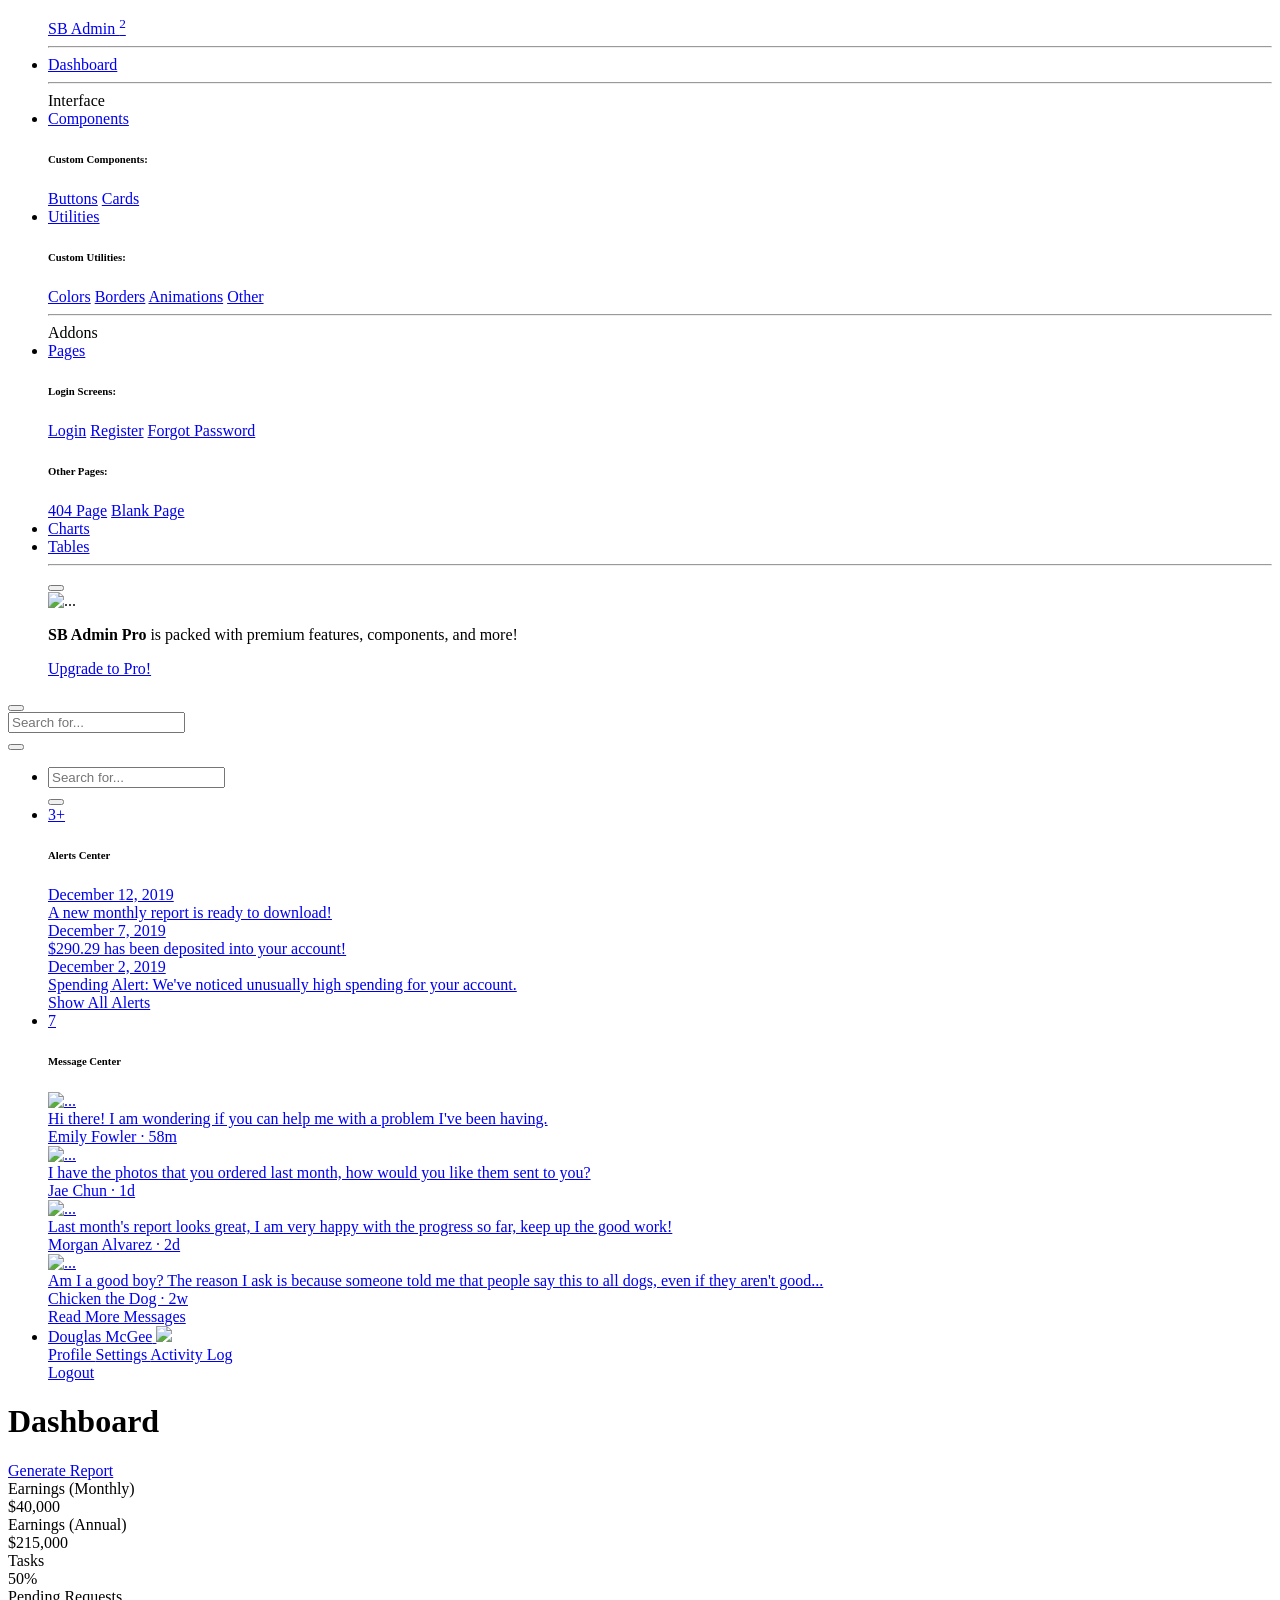
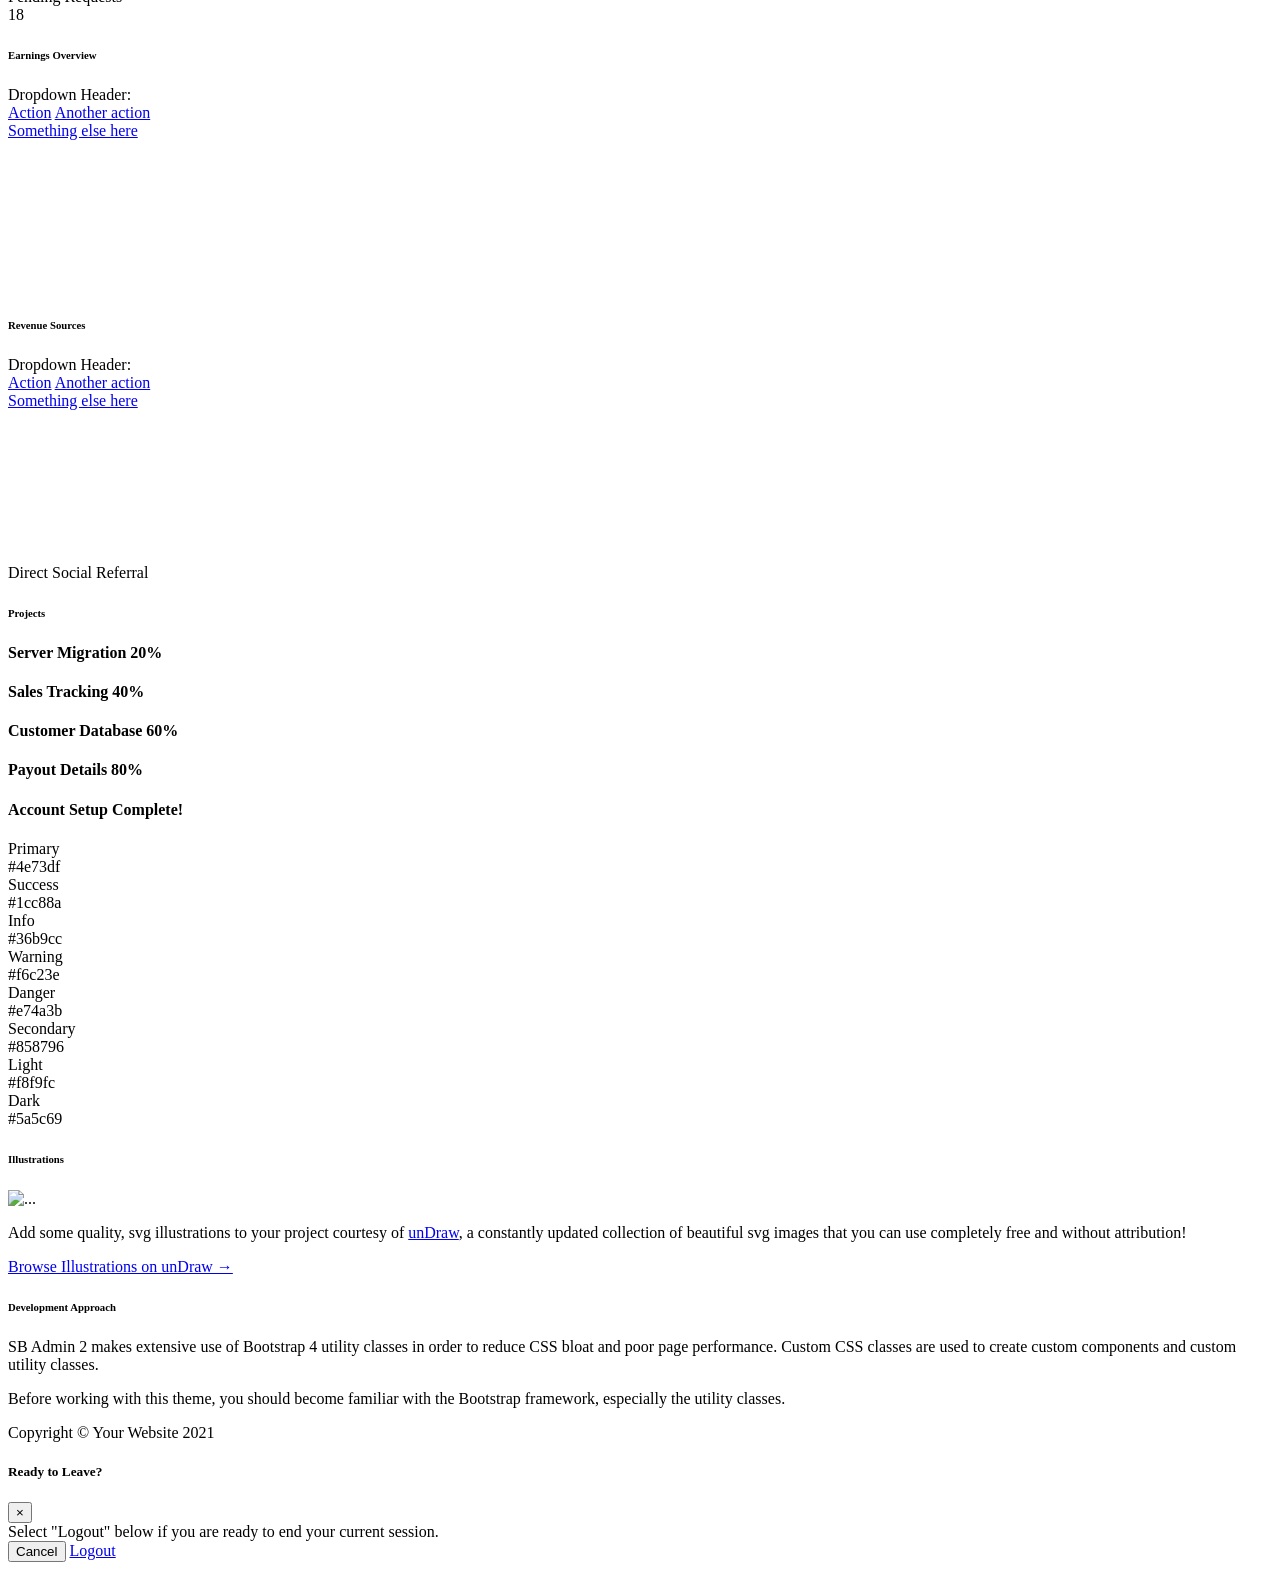
==== src/main/resources/templates/index.html @ affb70d7 "Criando primeiro projeto" ====
<!DOCTYPE html>
<html lang="pt-br">

<head th:replace="~{layout::head}">

    <meta charset="utf-8">
    <meta http-equiv="X-UA-Compatible" content="IE=edge">
    <meta name="viewport" content="width=device-width, initial-scale=1, shrink-to-fit=no">
    <meta name="description" content="">
    <meta name="author" content="">

    <title>Bolão da Copa</title>

    <!-- Custom fonts for this template-->
    <link href="vendor/fontawesome-free/css/all.min.css" rel="stylesheet" type="text/css">
    <link
        href="https://fonts.googleapis.com/css?family=Nunito:200,200i,300,300i,400,400i,600,600i,700,700i,800,800i,900,900i"
        rel="stylesheet">

    <!-- Custom styles for this template-->
    <link href="css/sb-admin-2.css" rel="stylesheet">

</head>

<body id="page-top">

    <!-- Page Wrapper -->
    <div id="wrapper">

        <!-- Sidebar -->
        <ul class="navbar-nav bg-gradient-primary sidebar sidebar-dark accordion" id="accordionSidebar">

            <!-- Sidebar - Brand -->
            <a class="sidebar-brand d-flex align-items-center justify-content-center" href="index.html">
                <div class="sidebar-brand-icon rotate-n-15">
                    <i class="fas fa-laugh-wink"></i>
                </div>
                <div class="sidebar-brand-text mx-3">SB Admin <sup>2</sup></div>
            </a>

            <!-- Divider -->
            <hr class="sidebar-divider my-0">

            <!-- Nav Item - Dashboard -->
            <li class="nav-item active">
                <a class="nav-link" href="index.html">
                    <i class="fas fa-fw fa-tachometer-alt"></i>
                    <span>Dashboard</span></a>
            </li>

            <!-- Divider -->
            <hr class="sidebar-divider">

            <!-- Heading -->
            <div class="sidebar-heading">
                Interface
            </div>

            <!-- Nav Item - Pages Collapse Menu -->
            <li class="nav-item">
                <a class="nav-link collapsed" href="#" data-toggle="collapse" data-target="#collapseTwo"
                    aria-expanded="true" aria-controls="collapseTwo">
                    <i class="fas fa-fw fa-cog"></i>
                    <span>Components</span>
                </a>
                <div id="collapseTwo" class="collapse" aria-labelledby="headingTwo" data-parent="#accordionSidebar">
                    <div class="bg-white py-2 collapse-inner rounded">
                        <h6 class="collapse-header">Custom Components:</h6>
                        <a class="collapse-item" href="buttons.html">Buttons</a>
                        <a class="collapse-item" href="cards.html">Cards</a>
                    </div>
                </div>
            </li>

            <!-- Nav Item - Utilities Collapse Menu -->
            <li class="nav-item">
                <a class="nav-link collapsed" href="#" data-toggle="collapse" data-target="#collapseUtilities"
                    aria-expanded="true" aria-controls="collapseUtilities">
                    <i class="fas fa-fw fa-wrench"></i>
                    <span>Utilities</span>
                </a>
                <div id="collapseUtilities" class="collapse" aria-labelledby="headingUtilities"
                    data-parent="#accordionSidebar">
                    <div class="bg-white py-2 collapse-inner rounded">
                        <h6 class="collapse-header">Custom Utilities:</h6>
                        <a class="collapse-item" href="utilities-color.html">Colors</a>
                        <a class="collapse-item" href="utilities-border.html">Borders</a>
                        <a class="collapse-item" href="utilities-animation.html">Animations</a>
                        <a class="collapse-item" href="utilities-other.html">Other</a>
                    </div>
                </div>
            </li>

            <!-- Divider -->
            <hr class="sidebar-divider">

            <!-- Heading -->
            <div class="sidebar-heading">
                Addons
            </div>

            <!-- Nav Item - Pages Collapse Menu -->
            <li class="nav-item">
                <a class="nav-link collapsed" href="#" data-toggle="collapse" data-target="#collapsePages"
                    aria-expanded="true" aria-controls="collapsePages">
                    <i class="fas fa-fw fa-folder"></i>
                    <span>Pages</span>
                </a>
                <div id="collapsePages" class="collapse" aria-labelledby="headingPages" data-parent="#accordionSidebar">
                    <div class="bg-white py-2 collapse-inner rounded">
                        <h6 class="collapse-header">Login Screens:</h6>
                        <a class="collapse-item" href="login.html">Login</a>
                        <a class="collapse-item" href="register.html">Register</a>
                        <a class="collapse-item" href="forgot-password.html">Forgot Password</a>
                        <div class="collapse-divider"></div>
                        <h6 class="collapse-header">Other Pages:</h6>
                        <a class="collapse-item" href="404.html">404 Page</a>
                        <a class="collapse-item" href="blank.html">Blank Page</a>
                    </div>
                </div>
            </li>

            <!-- Nav Item - Charts -->
            <li class="nav-item">
                <a class="nav-link" href="charts.html">
                    <i class="fas fa-fw fa-chart-area"></i>
                    <span>Charts</span></a>
            </li>

            <!-- Nav Item - Tables -->
            <li class="nav-item">
                <a class="nav-link" href="tables.html">
                    <i class="fas fa-fw fa-table"></i>
                    <span>Tables</span></a>
            </li>

            <!-- Divider -->
            <hr class="sidebar-divider d-none d-md-block">

            <!-- Sidebar Toggler (Sidebar) -->
            <div class="text-center d-none d-md-inline">
                <button class="rounded-circle border-0" id="sidebarToggle"></button>
            </div>

            <!-- Sidebar Message -->
            <div class="sidebar-card d-none d-lg-flex">
                <img class="sidebar-card-illustration mb-2" src="img/undraw_rocket.svg" alt="...">
                <p class="text-center mb-2"><strong>SB Admin Pro</strong> is packed with premium features, components, and more!</p>
                <a class="btn btn-success btn-sm" href="https://startbootstrap.com/theme/sb-admin-pro">Upgrade to Pro!</a>
            </div>

        </ul>
        <!-- End of Sidebar -->

        <!-- Content Wrapper -->
        <div id="content-wrapper" class="d-flex flex-column">

            <!-- Main Content -->
            <div id="content">

                <!-- Topbar -->
                <nav class="navbar navbar-expand navbar-light bg-white topbar mb-4 static-top shadow">

                    <!-- Sidebar Toggle (Topbar) -->
                    <button id="sidebarToggleTop" class="btn btn-link d-md-none rounded-circle mr-3">
                        <i class="fa fa-bars"></i>
                    </button>

                    <!-- Topbar Search -->
                    <form
                        class="d-none d-sm-inline-block form-inline mr-auto ml-md-3 my-2 my-md-0 mw-100 navbar-search">
                        <div class="input-group">
                            <input type="text" class="form-control bg-light border-0 small" placeholder="Search for..."
                                aria-label="Search" aria-describedby="basic-addon2">
                            <div class="input-group-append">
                                <button class="btn btn-primary" type="button">
                                    <i class="fas fa-search fa-sm"></i>
                                </button>
                            </div>
                        </div>
                    </form>

                    <!-- Topbar Navbar -->
                    <ul class="navbar-nav ml-auto">

                        <!-- Nav Item - Search Dropdown (Visible Only XS) -->
                        <li class="nav-item dropdown no-arrow d-sm-none">
                            <a class="nav-link dropdown-toggle" href="#" id="searchDropdown" role="button"
                                data-toggle="dropdown" aria-haspopup="true" aria-expanded="false">
                                <i class="fas fa-search fa-fw"></i>
                            </a>
                            <!-- Dropdown - Messages -->
                            <div class="dropdown-menu dropdown-menu-right p-3 shadow animated--grow-in"
                                aria-labelledby="searchDropdown">
                                <form class="form-inline mr-auto w-100 navbar-search">
                                    <div class="input-group">
                                        <input type="text" class="form-control bg-light border-0 small"
                                            placeholder="Search for..." aria-label="Search"
                                            aria-describedby="basic-addon2">
                                        <div class="input-group-append">
                                            <button class="btn btn-primary" type="button">
                                                <i class="fas fa-search fa-sm"></i>
                                            </button>
                                        </div>
                                    </div>
                                </form>
                            </div>
                        </li>

                        <!-- Nav Item - Alerts -->
                        <li class="nav-item dropdown no-arrow mx-1">
                            <a class="nav-link dropdown-toggle" href="#" id="alertsDropdown" role="button"
                                data-toggle="dropdown" aria-haspopup="true" aria-expanded="false">
                                <i class="fas fa-bell fa-fw"></i>
                                <!-- Counter - Alerts -->
                                <span class="badge badge-danger badge-counter">3+</span>
                            </a>
                            <!-- Dropdown - Alerts -->
                            <div class="dropdown-list dropdown-menu dropdown-menu-right shadow animated--grow-in"
                                aria-labelledby="alertsDropdown">
                                <h6 class="dropdown-header">
                                    Alerts Center
                                </h6>
                                <a class="dropdown-item d-flex align-items-center" href="#">
                                    <div class="mr-3">
                                        <div class="icon-circle bg-primary">
                                            <i class="fas fa-file-alt text-white"></i>
                                        </div>
                                    </div>
                                    <div>
                                        <div class="small text-gray-500">December 12, 2019</div>
                                        <span class="font-weight-bold">A new monthly report is ready to download!</span>
                                    </div>
                                </a>
                                <a class="dropdown-item d-flex align-items-center" href="#">
                                    <div class="mr-3">
                                        <div class="icon-circle bg-success">
                                            <i class="fas fa-donate text-white"></i>
                                        </div>
                                    </div>
                                    <div>
                                        <div class="small text-gray-500">December 7, 2019</div>
                                        $290.29 has been deposited into your account!
                                    </div>
                                </a>
                                <a class="dropdown-item d-flex align-items-center" href="#">
                                    <div class="mr-3">
                                        <div class="icon-circle bg-warning">
                                            <i class="fas fa-exclamation-triangle text-white"></i>
                                        </div>
                                    </div>
                                    <div>
                                        <div class="small text-gray-500">December 2, 2019</div>
                                        Spending Alert: We've noticed unusually high spending for your account.
                                    </div>
                                </a>
                                <a class="dropdown-item text-center small text-gray-500" href="#">Show All Alerts</a>
                            </div>
                        </li>

                        <!-- Nav Item - Messages -->
                        <li class="nav-item dropdown no-arrow mx-1">
                            <a class="nav-link dropdown-toggle" href="#" id="messagesDropdown" role="button"
                                data-toggle="dropdown" aria-haspopup="true" aria-expanded="false">
                                <i class="fas fa-envelope fa-fw"></i>
                                <!-- Counter - Messages -->
                                <span class="badge badge-danger badge-counter">7</span>
                            </a>
                            <!-- Dropdown - Messages -->
                            <div class="dropdown-list dropdown-menu dropdown-menu-right shadow animated--grow-in"
                                aria-labelledby="messagesDropdown">
                                <h6 class="dropdown-header">
                                    Message Center
                                </h6>
                                <a class="dropdown-item d-flex align-items-center" href="#">
                                    <div class="dropdown-list-image mr-3">
                                        <img class="rounded-circle" src="img/undraw_profile_1.svg"
                                            alt="...">
                                        <div class="status-indicator bg-success"></div>
                                    </div>
                                    <div class="font-weight-bold">
                                        <div class="text-truncate">Hi there! I am wondering if you can help me with a
                                            problem I've been having.</div>
                                        <div class="small text-gray-500">Emily Fowler · 58m</div>
                                    </div>
                                </a>
                                <a class="dropdown-item d-flex align-items-center" href="#">
                                    <div class="dropdown-list-image mr-3">
                                        <img class="rounded-circle" src="img/undraw_profile_2.svg"
                                            alt="...">
                                        <div class="status-indicator"></div>
                                    </div>
                                    <div>
                                        <div class="text-truncate">I have the photos that you ordered last month, how
                                            would you like them sent to you?</div>
                                        <div class="small text-gray-500">Jae Chun · 1d</div>
                                    </div>
                                </a>
                                <a class="dropdown-item d-flex align-items-center" href="#">
                                    <div class="dropdown-list-image mr-3">
                                        <img class="rounded-circle" src="img/undraw_profile_3.svg"
                                            alt="...">
                                        <div class="status-indicator bg-warning"></div>
                                    </div>
                                    <div>
                                        <div class="text-truncate">Last month's report looks great, I am very happy with
                                            the progress so far, keep up the good work!</div>
                                        <div class="small text-gray-500">Morgan Alvarez · 2d</div>
                                    </div>
                                </a>
                                <a class="dropdown-item d-flex align-items-center" href="#">
                                    <div class="dropdown-list-image mr-3">
                                        <img class="rounded-circle" src="https://source.unsplash.com/Mv9hjnEUHR4/60x60"
                                            alt="...">
                                        <div class="status-indicator bg-success"></div>
                                    </div>
                                    <div>
                                        <div class="text-truncate">Am I a good boy? The reason I ask is because someone
                                            told me that people say this to all dogs, even if they aren't good...</div>
                                        <div class="small text-gray-500">Chicken the Dog · 2w</div>
                                    </div>
                                </a>
                                <a class="dropdown-item text-center small text-gray-500" href="#">Read More Messages</a>
                            </div>
                        </li>

                        <div class="topbar-divider d-none d-sm-block"></div>

                        <!-- Nav Item - User Information -->
                        <li class="nav-item dropdown no-arrow">
                            <a class="nav-link dropdown-toggle" href="#" id="userDropdown" role="button"
                                data-toggle="dropdown" aria-haspopup="true" aria-expanded="false">
                                <span class="mr-2 d-none d-lg-inline text-gray-600 small">Douglas McGee</span>
                                <img class="img-profile rounded-circle"
                                    src="img/undraw_profile.svg">
                            </a>
                            <!-- Dropdown - User Information -->
                            <div class="dropdown-menu dropdown-menu-right shadow animated--grow-in"
                                aria-labelledby="userDropdown">
                                <a class="dropdown-item" href="#">
                                    <i class="fas fa-user fa-sm fa-fw mr-2 text-gray-400"></i>
                                    Profile
                                </a>
                                <a class="dropdown-item" href="#">
                                    <i class="fas fa-cogs fa-sm fa-fw mr-2 text-gray-400"></i>
                                    Settings
                                </a>
                                <a class="dropdown-item" href="#">
                                    <i class="fas fa-list fa-sm fa-fw mr-2 text-gray-400"></i>
                                    Activity Log
                                </a>
                                <div class="dropdown-divider"></div>
                                <a class="dropdown-item" href="#" data-toggle="modal" data-target="#logoutModal">
                                    <i class="fas fa-sign-out-alt fa-sm fa-fw mr-2 text-gray-400"></i>
                                    Logout
                                </a>
                            </div>
                        </li>

                    </ul>

                </nav>
                <!-- End of Topbar -->

                <!-- Begin Page Content -->
                <div class="container-fluid">

                    <!-- Page Heading -->
                    <div class="d-sm-flex align-items-center justify-content-between mb-4">
                        <h1 class="h3 mb-0 text-gray-800">Dashboard</h1>
                        <a href="#" class="d-none d-sm-inline-block btn btn-sm btn-primary shadow-sm"><i
                                class="fas fa-download fa-sm text-white-50"></i> Generate Report</a>
                    </div>

                    <!-- Content Row -->
                    <div class="row">

                        <!-- Earnings (Monthly) Card Example -->
                        <div class="col-xl-3 col-md-6 mb-4">
                            <div class="card border-left-primary shadow h-100 py-2">
                                <div class="card-body">
                                    <div class="row no-gutters align-items-center">
                                        <div class="col mr-2">
                                            <div class="text-xs font-weight-bold text-primary text-uppercase mb-1">
                                                Earnings (Monthly)</div>
                                            <div class="h5 mb-0 font-weight-bold text-gray-800">$40,000</div>
                                        </div>
                                        <div class="col-auto">
                                            <i class="fas fa-calendar fa-2x text-gray-300"></i>
                                        </div>
                                    </div>
                                </div>
                            </div>
                        </div>

                        <!-- Earnings (Monthly) Card Example -->
                        <div class="col-xl-3 col-md-6 mb-4">
                            <div class="card border-left-success shadow h-100 py-2">
                                <div class="card-body">
                                    <div class="row no-gutters align-items-center">
                                        <div class="col mr-2">
                                            <div class="text-xs font-weight-bold text-success text-uppercase mb-1">
                                                Earnings (Annual)</div>
                                            <div class="h5 mb-0 font-weight-bold text-gray-800">$215,000</div>
                                        </div>
                                        <div class="col-auto">
                                            <i class="fas fa-dollar-sign fa-2x text-gray-300"></i>
                                        </div>
                                    </div>
                                </div>
                            </div>
                        </div>

                        <!-- Earnings (Monthly) Card Example -->
                        <div class="col-xl-3 col-md-6 mb-4">
                            <div class="card border-left-info shadow h-100 py-2">
                                <div class="card-body">
                                    <div class="row no-gutters align-items-center">
                                        <div class="col mr-2">
                                            <div class="text-xs font-weight-bold text-info text-uppercase mb-1">Tasks
                                            </div>
                                            <div class="row no-gutters align-items-center">
                                                <div class="col-auto">
                                                    <div class="h5 mb-0 mr-3 font-weight-bold text-gray-800">50%</div>
                                                </div>
                                                <div class="col">
                                                    <div class="progress progress-sm mr-2">
                                                        <div class="progress-bar bg-info" role="progressbar"
                                                            style="width: 50%" aria-valuenow="50" aria-valuemin="0"
                                                            aria-valuemax="100"></div>
                                                    </div>
                                                </div>
                                            </div>
                                        </div>
                                        <div class="col-auto">
                                            <i class="fas fa-clipboard-list fa-2x text-gray-300"></i>
                                        </div>
                                    </div>
                                </div>
                            </div>
                        </div>

                        <!-- Pending Requests Card Example -->
                        <div class="col-xl-3 col-md-6 mb-4">
                            <div class="card border-left-warning shadow h-100 py-2">
                                <div class="card-body">
                                    <div class="row no-gutters align-items-center">
                                        <div class="col mr-2">
                                            <div class="text-xs font-weight-bold text-warning text-uppercase mb-1">
                                                Pending Requests</div>
                                            <div class="h5 mb-0 font-weight-bold text-gray-800">18</div>
                                        </div>
                                        <div class="col-auto">
                                            <i class="fas fa-comments fa-2x text-gray-300"></i>
                                        </div>
                                    </div>
                                </div>
                            </div>
                        </div>
                    </div>

                    <!-- Content Row -->

                    <div class="row">

                        <!-- Area Chart -->
                        <div class="col-xl-8 col-lg-7">
                            <div class="card shadow mb-4">
                                <!-- Card Header - Dropdown -->
                                <div
                                    class="card-header py-3 d-flex flex-row align-items-center justify-content-between">
                                    <h6 class="m-0 font-weight-bold text-primary">Earnings Overview</h6>
                                    <div class="dropdown no-arrow">
                                        <a class="dropdown-toggle" href="#" role="button" id="dropdownMenuLink"
                                            data-toggle="dropdown" aria-haspopup="true" aria-expanded="false">
                                            <i class="fas fa-ellipsis-v fa-sm fa-fw text-gray-400"></i>
                                        </a>
                                        <div class="dropdown-menu dropdown-menu-right shadow animated--fade-in"
                                            aria-labelledby="dropdownMenuLink">
                                            <div class="dropdown-header">Dropdown Header:</div>
                                            <a class="dropdown-item" href="#">Action</a>
                                            <a class="dropdown-item" href="#">Another action</a>
                                            <div class="dropdown-divider"></div>
                                            <a class="dropdown-item" href="#">Something else here</a>
                                        </div>
                                    </div>
                                </div>
                                <!-- Card Body -->
                                <div class="card-body">
                                    <div class="chart-area">
                                        <canvas id="myAreaChart"></canvas>
                                    </div>
                                </div>
                            </div>
                        </div>

                        <!-- Pie Chart -->
                        <div class="col-xl-4 col-lg-5">
                            <div class="card shadow mb-4">
                                <!-- Card Header - Dropdown -->
                                <div
                                    class="card-header py-3 d-flex flex-row align-items-center justify-content-between">
                                    <h6 class="m-0 font-weight-bold text-primary">Revenue Sources</h6>
                                    <div class="dropdown no-arrow">
                                        <a class="dropdown-toggle" href="#" role="button" id="dropdownMenuLink"
                                            data-toggle="dropdown" aria-haspopup="true" aria-expanded="false">
                                            <i class="fas fa-ellipsis-v fa-sm fa-fw text-gray-400"></i>
                                        </a>
                                        <div class="dropdown-menu dropdown-menu-right shadow animated--fade-in"
                                            aria-labelledby="dropdownMenuLink">
                                            <div class="dropdown-header">Dropdown Header:</div>
                                            <a class="dropdown-item" href="#">Action</a>
                                            <a class="dropdown-item" href="#">Another action</a>
                                            <div class="dropdown-divider"></div>
                                            <a class="dropdown-item" href="#">Something else here</a>
                                        </div>
                                    </div>
                                </div>
                                <!-- Card Body -->
                                <div class="card-body">
                                    <div class="chart-pie pt-4 pb-2">
                                        <canvas id="myPieChart"></canvas>
                                    </div>
                                    <div class="mt-4 text-center small">
                                        <span class="mr-2">
                                            <i class="fas fa-circle text-primary"></i> Direct
                                        </span>
                                        <span class="mr-2">
                                            <i class="fas fa-circle text-success"></i> Social
                                        </span>
                                        <span class="mr-2">
                                            <i class="fas fa-circle text-info"></i> Referral
                                        </span>
                                    </div>
                                </div>
                            </div>
                        </div>
                    </div>

                    <!-- Content Row -->
                    <div class="row">

                        <!-- Content Column -->
                        <div class="col-lg-6 mb-4">

                            <!-- Project Card Example -->
                            <div class="card shadow mb-4">
                                <div class="card-header py-3">
                                    <h6 class="m-0 font-weight-bold text-primary">Projects</h6>
                                </div>
                                <div class="card-body">
                                    <h4 class="small font-weight-bold">Server Migration <span
                                            class="float-right">20%</span></h4>
                                    <div class="progress mb-4">
                                        <div class="progress-bar bg-danger" role="progressbar" style="width: 20%"
                                            aria-valuenow="20" aria-valuemin="0" aria-valuemax="100"></div>
                                    </div>
                                    <h4 class="small font-weight-bold">Sales Tracking <span
                                            class="float-right">40%</span></h4>
                                    <div class="progress mb-4">
                                        <div class="progress-bar bg-warning" role="progressbar" style="width: 40%"
                                            aria-valuenow="40" aria-valuemin="0" aria-valuemax="100"></div>
                                    </div>
                                    <h4 class="small font-weight-bold">Customer Database <span
                                            class="float-right">60%</span></h4>
                                    <div class="progress mb-4">
                                        <div class="progress-bar" role="progressbar" style="width: 60%"
                                            aria-valuenow="60" aria-valuemin="0" aria-valuemax="100"></div>
                                    </div>
                                    <h4 class="small font-weight-bold">Payout Details <span
                                            class="float-right">80%</span></h4>
                                    <div class="progress mb-4">
                                        <div class="progress-bar bg-info" role="progressbar" style="width: 80%"
                                            aria-valuenow="80" aria-valuemin="0" aria-valuemax="100"></div>
                                    </div>
                                    <h4 class="small font-weight-bold">Account Setup <span
                                            class="float-right">Complete!</span></h4>
                                    <div class="progress">
                                        <div class="progress-bar bg-success" role="progressbar" style="width: 100%"
                                            aria-valuenow="100" aria-valuemin="0" aria-valuemax="100"></div>
                                    </div>
                                </div>
                            </div>

                            <!-- Color System -->
                            <div class="row">
                                <div class="col-lg-6 mb-4">
                                    <div class="card bg-primary text-white shadow">
                                        <div class="card-body">
                                            Primary
                                            <div class="text-white-50 small">#4e73df</div>
                                        </div>
                                    </div>
                                </div>
                                <div class="col-lg-6 mb-4">
                                    <div class="card bg-success text-white shadow">
                                        <div class="card-body">
                                            Success
                                            <div class="text-white-50 small">#1cc88a</div>
                                        </div>
                                    </div>
                                </div>
                                <div class="col-lg-6 mb-4">
                                    <div class="card bg-info text-white shadow">
                                        <div class="card-body">
                                            Info
                                            <div class="text-white-50 small">#36b9cc</div>
                                        </div>
                                    </div>
                                </div>
                                <div class="col-lg-6 mb-4">
                                    <div class="card bg-warning text-white shadow">
                                        <div class="card-body">
                                            Warning
                                            <div class="text-white-50 small">#f6c23e</div>
                                        </div>
                                    </div>
                                </div>
                                <div class="col-lg-6 mb-4">
                                    <div class="card bg-danger text-white shadow">
                                        <div class="card-body">
                                            Danger
                                            <div class="text-white-50 small">#e74a3b</div>
                                        </div>
                                    </div>
                                </div>
                                <div class="col-lg-6 mb-4">
                                    <div class="card bg-secondary text-white shadow">
                                        <div class="card-body">
                                            Secondary
                                            <div class="text-white-50 small">#858796</div>
                                        </div>
                                    </div>
                                </div>
                                <div class="col-lg-6 mb-4">
                                    <div class="card bg-light text-black shadow">
                                        <div class="card-body">
                                            Light
                                            <div class="text-black-50 small">#f8f9fc</div>
                                        </div>
                                    </div>
                                </div>
                                <div class="col-lg-6 mb-4">
                                    <div class="card bg-dark text-white shadow">
                                        <div class="card-body">
                                            Dark
                                            <div class="text-white-50 small">#5a5c69</div>
                                        </div>
                                    </div>
                                </div>
                            </div>

                        </div>

                        <div class="col-lg-6 mb-4">

                            <!-- Illustrations -->
                            <div class="card shadow mb-4">
                                <div class="card-header py-3">
                                    <h6 class="m-0 font-weight-bold text-primary">Illustrations</h6>
                                </div>
                                <div class="card-body">
                                    <div class="text-center">
                                        <img class="img-fluid px-3 px-sm-4 mt-3 mb-4" style="width: 25rem;"
                                            src="img/undraw_posting_photo.svg" alt="...">
                                    </div>
                                    <p>Add some quality, svg illustrations to your project courtesy of <a
                                            target="_blank" rel="nofollow" href="https://undraw.co/">unDraw</a>, a
                                        constantly updated collection of beautiful svg images that you can use
                                        completely free and without attribution!</p>
                                    <a target="_blank" rel="nofollow" href="https://undraw.co/">Browse Illustrations on
                                        unDraw &rarr;</a>
                                </div>
                            </div>

                            <!-- Approach -->
                            <div class="card shadow mb-4">
                                <div class="card-header py-3">
                                    <h6 class="m-0 font-weight-bold text-primary">Development Approach</h6>
                                </div>
                                <div class="card-body">
                                    <p>SB Admin 2 makes extensive use of Bootstrap 4 utility classes in order to reduce
                                        CSS bloat and poor page performance. Custom CSS classes are used to create
                                        custom components and custom utility classes.</p>
                                    <p class="mb-0">Before working with this theme, you should become familiar with the
                                        Bootstrap framework, especially the utility classes.</p>
                                </div>
                            </div>

                        </div>
                    </div>

                </div>
                <!-- /.container-fluid -->

            </div>
            <!-- End of Main Content -->

            <!-- Footer -->
            <footer class="sticky-footer bg-white">
                <div class="container my-auto">
                    <div class="copyright text-center my-auto">
                        <span>Copyright &copy; Your Website 2021</span>
                    </div>
                </div>
            </footer>
            <!-- End of Footer -->

        </div>
        <!-- End of Content Wrapper -->

    </div>
    <!-- End of Page Wrapper -->

    <!-- Scroll to Top Button-->
    <a class="scroll-to-top rounded" href="#page-top">
        <i class="fas fa-angle-up"></i>
    </a>

    <!-- Logout Modal-->
    <div class="modal fade" id="logoutModal" tabindex="-1" role="dialog" aria-labelledby="exampleModalLabel"
        aria-hidden="true">
        <div class="modal-dialog" role="document">
            <div class="modal-content">
                <div class="modal-header">
                    <h5 class="modal-title" id="exampleModalLabel">Ready to Leave?</h5>
                    <button class="close" type="button" data-dismiss="modal" aria-label="Close">
                        <span aria-hidden="true">×</span>
                    </button>
                </div>
                <div class="modal-body">Select "Logout" below if you are ready to end your current session.</div>
                <div class="modal-footer">
                    <button class="btn btn-secondary" type="button" data-dismiss="modal">Cancel</button>
                    <a class="btn btn-primary" href="login.html">Logout</a>
                </div>
            </div>
        </div>
    </div>

    <!-- Bootstrap core JavaScript-->
    <script src="vendor/jquery/jquery.min.js"></script>
    <script src="vendor/bootstrap/js/bootstrap.bundle.min.js"></script>

    <!-- Core plugin JavaScript-->
    <script src="vendor/jquery-easing/jquery.easing.min.js"></script>

    <!-- Custom scripts for all pages-->
    <script src="js/sb-admin-2.min.js"></script>

    <!-- Page level plugins -->
    <script src="vendor/chart.js/Chart.min.js"></script>

    <!-- Page level custom scripts -->
    <script src="js/demo/chart-area-demo.js"></script>
    <script src="js/demo/chart-pie-demo.js"></script>

</body>

</html>
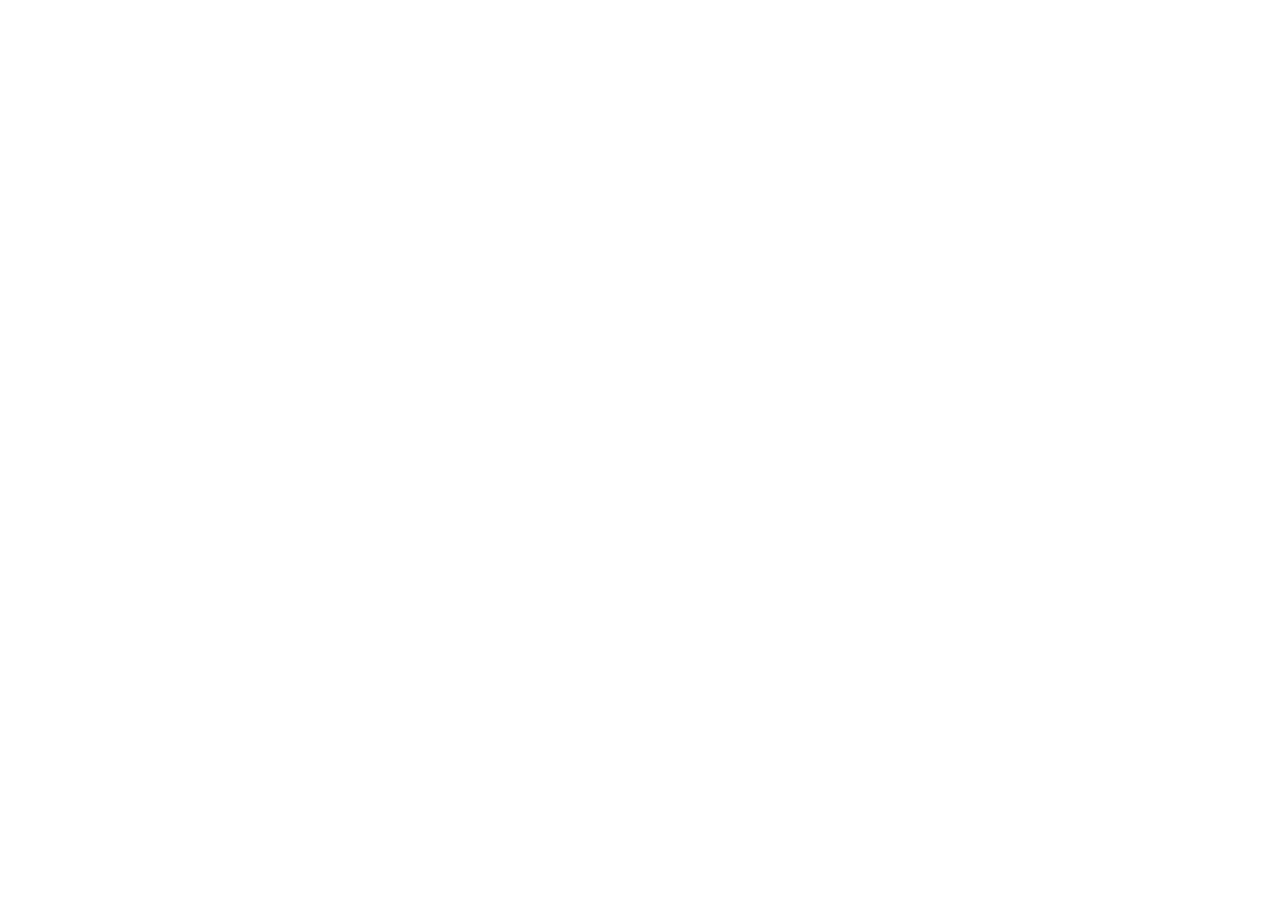
==== commit b4a649a9: "Ajustando projeto" ====
--- a/src/main/resources/templates/index.html
+++ b/src/main/resources/templates/index.html
@@ -1,26 +1,4 @@
-<!DOCTYPE html>
-<html lang="pt-br">
-
-<head th:replace="~{layout::head}">
-
-    <meta charset="utf-8">
-    <meta http-equiv="X-UA-Compatible" content="IE=edge">
-    <meta name="viewport" content="width=device-width, initial-scale=1, shrink-to-fit=no">
-    <meta name="description" content="">
-    <meta name="author" content="">
-
-    <title>Bolão da Copa</title>
-
-    <!-- Custom fonts for this template-->
-    <link href="vendor/fontawesome-free/css/all.min.css" rel="stylesheet" type="text/css">
-    <link
-        href="https://fonts.googleapis.com/css?family=Nunito:200,200i,300,300i,400,400i,600,600i,700,700i,800,800i,900,900i"
-        rel="stylesheet">
-
-    <!-- Custom styles for this template-->
-    <link href="css/sb-admin-2.css" rel="stylesheet">
-
-</head>
+<head th:replace="~{layout::head}"></head>
 
 <body id="page-top">
 
@@ -28,687 +6,33 @@
     <div id="wrapper">
 
         <!-- Sidebar -->
-        <ul class="navbar-nav bg-gradient-primary sidebar sidebar-dark accordion" id="accordionSidebar">
-
-            <!-- Sidebar - Brand -->
-            <a class="sidebar-brand d-flex align-items-center justify-content-center" href="index.html">
-                <div class="sidebar-brand-icon rotate-n-15">
-                    <i class="fas fa-laugh-wink"></i>
-                </div>
-                <div class="sidebar-brand-text mx-3">SB Admin <sup>2</sup></div>
-            </a>
-
-            <!-- Divider -->
-            <hr class="sidebar-divider my-0">
-
-            <!-- Nav Item - Dashboard -->
-            <li class="nav-item active">
-                <a class="nav-link" href="index.html">
-                    <i class="fas fa-fw fa-tachometer-alt"></i>
-                    <span>Dashboard</span></a>
-            </li>
-
-            <!-- Divider -->
-            <hr class="sidebar-divider">
-
-            <!-- Heading -->
-            <div class="sidebar-heading">
-                Interface
-            </div>
-
-            <!-- Nav Item - Pages Collapse Menu -->
-            <li class="nav-item">
-                <a class="nav-link collapsed" href="#" data-toggle="collapse" data-target="#collapseTwo"
-                    aria-expanded="true" aria-controls="collapseTwo">
-                    <i class="fas fa-fw fa-cog"></i>
-                    <span>Components</span>
-                </a>
-                <div id="collapseTwo" class="collapse" aria-labelledby="headingTwo" data-parent="#accordionSidebar">
-                    <div class="bg-white py-2 collapse-inner rounded">
-                        <h6 class="collapse-header">Custom Components:</h6>
-                        <a class="collapse-item" href="buttons.html">Buttons</a>
-                        <a class="collapse-item" href="cards.html">Cards</a>
-                    </div>
-                </div>
-            </li>
-
-            <!-- Nav Item - Utilities Collapse Menu -->
-            <li class="nav-item">
-                <a class="nav-link collapsed" href="#" data-toggle="collapse" data-target="#collapseUtilities"
-                    aria-expanded="true" aria-controls="collapseUtilities">
-                    <i class="fas fa-fw fa-wrench"></i>
-                    <span>Utilities</span>
-                </a>
-                <div id="collapseUtilities" class="collapse" aria-labelledby="headingUtilities"
-                    data-parent="#accordionSidebar">
-                    <div class="bg-white py-2 collapse-inner rounded">
-                        <h6 class="collapse-header">Custom Utilities:</h6>
-                        <a class="collapse-item" href="utilities-color.html">Colors</a>
-                        <a class="collapse-item" href="utilities-border.html">Borders</a>
-                        <a class="collapse-item" href="utilities-animation.html">Animations</a>
-                        <a class="collapse-item" href="utilities-other.html">Other</a>
-                    </div>
-                </div>
-            </li>
-
-            <!-- Divider -->
-            <hr class="sidebar-divider">
-
-            <!-- Heading -->
-            <div class="sidebar-heading">
-                Addons
-            </div>
-
-            <!-- Nav Item - Pages Collapse Menu -->
-            <li class="nav-item">
-                <a class="nav-link collapsed" href="#" data-toggle="collapse" data-target="#collapsePages"
-                    aria-expanded="true" aria-controls="collapsePages">
-                    <i class="fas fa-fw fa-folder"></i>
-                    <span>Pages</span>
-                </a>
-                <div id="collapsePages" class="collapse" aria-labelledby="headingPages" data-parent="#accordionSidebar">
-                    <div class="bg-white py-2 collapse-inner rounded">
-                        <h6 class="collapse-header">Login Screens:</h6>
-                        <a class="collapse-item" href="login.html">Login</a>
-                        <a class="collapse-item" href="register.html">Register</a>
-                        <a class="collapse-item" href="forgot-password.html">Forgot Password</a>
-                        <div class="collapse-divider"></div>
-                        <h6 class="collapse-header">Other Pages:</h6>
-                        <a class="collapse-item" href="404.html">404 Page</a>
-                        <a class="collapse-item" href="blank.html">Blank Page</a>
-                    </div>
-                </div>
-            </li>
-
-            <!-- Nav Item - Charts -->
-            <li class="nav-item">
-                <a class="nav-link" href="charts.html">
-                    <i class="fas fa-fw fa-chart-area"></i>
-                    <span>Charts</span></a>
-            </li>
-
-            <!-- Nav Item - Tables -->
-            <li class="nav-item">
-                <a class="nav-link" href="tables.html">
-                    <i class="fas fa-fw fa-table"></i>
-                    <span>Tables</span></a>
-            </li>
-
-            <!-- Divider -->
-            <hr class="sidebar-divider d-none d-md-block">
-
-            <!-- Sidebar Toggler (Sidebar) -->
-            <div class="text-center d-none d-md-inline">
-                <button class="rounded-circle border-0" id="sidebarToggle"></button>
-            </div>
-
-            <!-- Sidebar Message -->
-            <div class="sidebar-card d-none d-lg-flex">
-                <img class="sidebar-card-illustration mb-2" src="img/undraw_rocket.svg" alt="...">
-                <p class="text-center mb-2"><strong>SB Admin Pro</strong> is packed with premium features, components, and more!</p>
-                <a class="btn btn-success btn-sm" href="https://startbootstrap.com/theme/sb-admin-pro">Upgrade to Pro!</a>
-            </div>
-
-        </ul>
+        <ul th:replace="~{layout::sidebar}"></ul>
         <!-- End of Sidebar -->
 
         <!-- Content Wrapper -->
         <div id="content-wrapper" class="d-flex flex-column">
-
             <!-- Main Content -->
             <div id="content">
-
                 <!-- Topbar -->
-                <nav class="navbar navbar-expand navbar-light bg-white topbar mb-4 static-top shadow">
-
-                    <!-- Sidebar Toggle (Topbar) -->
-                    <button id="sidebarToggleTop" class="btn btn-link d-md-none rounded-circle mr-3">
-                        <i class="fa fa-bars"></i>
-                    </button>
-
-                    <!-- Topbar Search -->
-                    <form
-                        class="d-none d-sm-inline-block form-inline mr-auto ml-md-3 my-2 my-md-0 mw-100 navbar-search">
-                        <div class="input-group">
-                            <input type="text" class="form-control bg-light border-0 small" placeholder="Search for..."
-                                aria-label="Search" aria-describedby="basic-addon2">
-                            <div class="input-group-append">
-                                <button class="btn btn-primary" type="button">
-                                    <i class="fas fa-search fa-sm"></i>
-                                </button>
-                            </div>
-                        </div>
-                    </form>
-
-                    <!-- Topbar Navbar -->
-                    <ul class="navbar-nav ml-auto">
-
-                        <!-- Nav Item - Search Dropdown (Visible Only XS) -->
-                        <li class="nav-item dropdown no-arrow d-sm-none">
-                            <a class="nav-link dropdown-toggle" href="#" id="searchDropdown" role="button"
-                                data-toggle="dropdown" aria-haspopup="true" aria-expanded="false">
-                                <i class="fas fa-search fa-fw"></i>
-                            </a>
-                            <!-- Dropdown - Messages -->
-                            <div class="dropdown-menu dropdown-menu-right p-3 shadow animated--grow-in"
-                                aria-labelledby="searchDropdown">
-                                <form class="form-inline mr-auto w-100 navbar-search">
-                                    <div class="input-group">
-                                        <input type="text" class="form-control bg-light border-0 small"
-                                            placeholder="Search for..." aria-label="Search"
-                                            aria-describedby="basic-addon2">
-                                        <div class="input-group-append">
-                                            <button class="btn btn-primary" type="button">
-                                                <i class="fas fa-search fa-sm"></i>
-                                            </button>
-                                        </div>
-                                    </div>
-                                </form>
-                            </div>
-                        </li>
-
-                        <!-- Nav Item - Alerts -->
-                        <li class="nav-item dropdown no-arrow mx-1">
-                            <a class="nav-link dropdown-toggle" href="#" id="alertsDropdown" role="button"
-                                data-toggle="dropdown" aria-haspopup="true" aria-expanded="false">
-                                <i class="fas fa-bell fa-fw"></i>
-                                <!-- Counter - Alerts -->
-                                <span class="badge badge-danger badge-counter">3+</span>
-                            </a>
-                            <!-- Dropdown - Alerts -->
-                            <div class="dropdown-list dropdown-menu dropdown-menu-right shadow animated--grow-in"
-                                aria-labelledby="alertsDropdown">
-                                <h6 class="dropdown-header">
-                                    Alerts Center
-                                </h6>
-                                <a class="dropdown-item d-flex align-items-center" href="#">
-                                    <div class="mr-3">
-                                        <div class="icon-circle bg-primary">
-                                            <i class="fas fa-file-alt text-white"></i>
-                                        </div>
-                                    </div>
-                                    <div>
-                                        <div class="small text-gray-500">December 12, 2019</div>
-                                        <span class="font-weight-bold">A new monthly report is ready to download!</span>
-                                    </div>
-                                </a>
-                                <a class="dropdown-item d-flex align-items-center" href="#">
-                                    <div class="mr-3">
-                                        <div class="icon-circle bg-success">
-                                            <i class="fas fa-donate text-white"></i>
-                                        </div>
-                                    </div>
-                                    <div>
-                                        <div class="small text-gray-500">December 7, 2019</div>
-                                        $290.29 has been deposited into your account!
-                                    </div>
-                                </a>
-                                <a class="dropdown-item d-flex align-items-center" href="#">
-                                    <div class="mr-3">
-                                        <div class="icon-circle bg-warning">
-                                            <i class="fas fa-exclamation-triangle text-white"></i>
-                                        </div>
-                                    </div>
-                                    <div>
-                                        <div class="small text-gray-500">December 2, 2019</div>
-                                        Spending Alert: We've noticed unusually high spending for your account.
-                                    </div>
-                                </a>
-                                <a class="dropdown-item text-center small text-gray-500" href="#">Show All Alerts</a>
-                            </div>
-                        </li>
-
-                        <!-- Nav Item - Messages -->
-                        <li class="nav-item dropdown no-arrow mx-1">
-                            <a class="nav-link dropdown-toggle" href="#" id="messagesDropdown" role="button"
-                                data-toggle="dropdown" aria-haspopup="true" aria-expanded="false">
-                                <i class="fas fa-envelope fa-fw"></i>
-                                <!-- Counter - Messages -->
-                                <span class="badge badge-danger badge-counter">7</span>
-                            </a>
-                            <!-- Dropdown - Messages -->
-                            <div class="dropdown-list dropdown-menu dropdown-menu-right shadow animated--grow-in"
-                                aria-labelledby="messagesDropdown">
-                                <h6 class="dropdown-header">
-                                    Message Center
-                                </h6>
-                                <a class="dropdown-item d-flex align-items-center" href="#">
-                                    <div class="dropdown-list-image mr-3">
-                                        <img class="rounded-circle" src="img/undraw_profile_1.svg"
-                                            alt="...">
-                                        <div class="status-indicator bg-success"></div>
-                                    </div>
-                                    <div class="font-weight-bold">
-                                        <div class="text-truncate">Hi there! I am wondering if you can help me with a
-                                            problem I've been having.</div>
-                                        <div class="small text-gray-500">Emily Fowler · 58m</div>
-                                    </div>
-                                </a>
-                                <a class="dropdown-item d-flex align-items-center" href="#">
-                                    <div class="dropdown-list-image mr-3">
-                                        <img class="rounded-circle" src="img/undraw_profile_2.svg"
-                                            alt="...">
-                                        <div class="status-indicator"></div>
-                                    </div>
-                                    <div>
-                                        <div class="text-truncate">I have the photos that you ordered last month, how
-                                            would you like them sent to you?</div>
-                                        <div class="small text-gray-500">Jae Chun · 1d</div>
-                                    </div>
-                                </a>
-                                <a class="dropdown-item d-flex align-items-center" href="#">
-                                    <div class="dropdown-list-image mr-3">
-                                        <img class="rounded-circle" src="img/undraw_profile_3.svg"
-                                            alt="...">
-                                        <div class="status-indicator bg-warning"></div>
-                                    </div>
-                                    <div>
-                                        <div class="text-truncate">Last month's report looks great, I am very happy with
-                                            the progress so far, keep up the good work!</div>
-                                        <div class="small text-gray-500">Morgan Alvarez · 2d</div>
-                                    </div>
-                                </a>
-                                <a class="dropdown-item d-flex align-items-center" href="#">
-                                    <div class="dropdown-list-image mr-3">
-                                        <img class="rounded-circle" src="https://source.unsplash.com/Mv9hjnEUHR4/60x60"
-                                            alt="...">
-                                        <div class="status-indicator bg-success"></div>
-                                    </div>
-                                    <div>
-                                        <div class="text-truncate">Am I a good boy? The reason I ask is because someone
-                                            told me that people say this to all dogs, even if they aren't good...</div>
-                                        <div class="small text-gray-500">Chicken the Dog · 2w</div>
-                                    </div>
-                                </a>
-                                <a class="dropdown-item text-center small text-gray-500" href="#">Read More Messages</a>
-                            </div>
-                        </li>
-
-                        <div class="topbar-divider d-none d-sm-block"></div>
-
-                        <!-- Nav Item - User Information -->
-                        <li class="nav-item dropdown no-arrow">
-                            <a class="nav-link dropdown-toggle" href="#" id="userDropdown" role="button"
-                                data-toggle="dropdown" aria-haspopup="true" aria-expanded="false">
-                                <span class="mr-2 d-none d-lg-inline text-gray-600 small">Douglas McGee</span>
-                                <img class="img-profile rounded-circle"
-                                    src="img/undraw_profile.svg">
-                            </a>
-                            <!-- Dropdown - User Information -->
-                            <div class="dropdown-menu dropdown-menu-right shadow animated--grow-in"
-                                aria-labelledby="userDropdown">
-                                <a class="dropdown-item" href="#">
-                                    <i class="fas fa-user fa-sm fa-fw mr-2 text-gray-400"></i>
-                                    Profile
-                                </a>
-                                <a class="dropdown-item" href="#">
-                                    <i class="fas fa-cogs fa-sm fa-fw mr-2 text-gray-400"></i>
-                                    Settings
-                                </a>
-                                <a class="dropdown-item" href="#">
-                                    <i class="fas fa-list fa-sm fa-fw mr-2 text-gray-400"></i>
-                                    Activity Log
-                                </a>
-                                <div class="dropdown-divider"></div>
-                                <a class="dropdown-item" href="#" data-toggle="modal" data-target="#logoutModal">
-                                    <i class="fas fa-sign-out-alt fa-sm fa-fw mr-2 text-gray-400"></i>
-                                    Logout
-                                </a>
-                            </div>
-                        </li>
-
-                    </ul>
-
-                </nav>
+                <nav th:replace="~{layout::topbar}"></nav>
                 <!-- End of Topbar -->
 
                 <!-- Begin Page Content -->
-                <div class="container-fluid">
-
-                    <!-- Page Heading -->
-                    <div class="d-sm-flex align-items-center justify-content-between mb-4">
-                        <h1 class="h3 mb-0 text-gray-800">Dashboard</h1>
-                        <a href="#" class="d-none d-sm-inline-block btn btn-sm btn-primary shadow-sm"><i
-                                class="fas fa-download fa-sm text-white-50"></i> Generate Report</a>
-                    </div>
-
-                    <!-- Content Row -->
-                    <div class="row">
-
-                        <!-- Earnings (Monthly) Card Example -->
-                        <div class="col-xl-3 col-md-6 mb-4">
-                            <div class="card border-left-primary shadow h-100 py-2">
-                                <div class="card-body">
-                                    <div class="row no-gutters align-items-center">
-                                        <div class="col mr-2">
-                                            <div class="text-xs font-weight-bold text-primary text-uppercase mb-1">
-                                                Earnings (Monthly)</div>
-                                            <div class="h5 mb-0 font-weight-bold text-gray-800">$40,000</div>
-                                        </div>
-                                        <div class="col-auto">
-                                            <i class="fas fa-calendar fa-2x text-gray-300"></i>
-                                        </div>
-                                    </div>
-                                </div>
-                            </div>
-                        </div>
-
-                        <!-- Earnings (Monthly) Card Example -->
-                        <div class="col-xl-3 col-md-6 mb-4">
-                            <div class="card border-left-success shadow h-100 py-2">
-                                <div class="card-body">
-                                    <div class="row no-gutters align-items-center">
-                                        <div class="col mr-2">
-                                            <div class="text-xs font-weight-bold text-success text-uppercase mb-1">
-                                                Earnings (Annual)</div>
-                                            <div class="h5 mb-0 font-weight-bold text-gray-800">$215,000</div>
-                                        </div>
-                                        <div class="col-auto">
-                                            <i class="fas fa-dollar-sign fa-2x text-gray-300"></i>
-                                        </div>
-                                    </div>
-                                </div>
-                            </div>
-                        </div>
-
-                        <!-- Earnings (Monthly) Card Example -->
-                        <div class="col-xl-3 col-md-6 mb-4">
-                            <div class="card border-left-info shadow h-100 py-2">
-                                <div class="card-body">
-                                    <div class="row no-gutters align-items-center">
-                                        <div class="col mr-2">
-                                            <div class="text-xs font-weight-bold text-info text-uppercase mb-1">Tasks
-                                            </div>
-                                            <div class="row no-gutters align-items-center">
-                                                <div class="col-auto">
-                                                    <div class="h5 mb-0 mr-3 font-weight-bold text-gray-800">50%</div>
-                                                </div>
-                                                <div class="col">
-                                                    <div class="progress progress-sm mr-2">
-                                                        <div class="progress-bar bg-info" role="progressbar"
-                                                            style="width: 50%" aria-valuenow="50" aria-valuemin="0"
-                                                            aria-valuemax="100"></div>
-                                                    </div>
-                                                </div>
-                                            </div>
-                                        </div>
-                                        <div class="col-auto">
-                                            <i class="fas fa-clipboard-list fa-2x text-gray-300"></i>
-                                        </div>
-                                    </div>
-                                </div>
-                            </div>
-                        </div>
-
-                        <!-- Pending Requests Card Example -->
-                        <div class="col-xl-3 col-md-6 mb-4">
-                            <div class="card border-left-warning shadow h-100 py-2">
-                                <div class="card-body">
-                                    <div class="row no-gutters align-items-center">
-                                        <div class="col mr-2">
-                                            <div class="text-xs font-weight-bold text-warning text-uppercase mb-1">
-                                                Pending Requests</div>
-                                            <div class="h5 mb-0 font-weight-bold text-gray-800">18</div>
-                                        </div>
-                                        <div class="col-auto">
-                                            <i class="fas fa-comments fa-2x text-gray-300"></i>
-                                        </div>
-                                    </div>
-                                </div>
-                            </div>
-                        </div>
-                    </div>
-
-                    <!-- Content Row -->
-
-                    <div class="row">
-
-                        <!-- Area Chart -->
-                        <div class="col-xl-8 col-lg-7">
-                            <div class="card shadow mb-4">
-                                <!-- Card Header - Dropdown -->
-                                <div
-                                    class="card-header py-3 d-flex flex-row align-items-center justify-content-between">
-                                    <h6 class="m-0 font-weight-bold text-primary">Earnings Overview</h6>
-                                    <div class="dropdown no-arrow">
-                                        <a class="dropdown-toggle" href="#" role="button" id="dropdownMenuLink"
-                                            data-toggle="dropdown" aria-haspopup="true" aria-expanded="false">
-                                            <i class="fas fa-ellipsis-v fa-sm fa-fw text-gray-400"></i>
-                                        </a>
-                                        <div class="dropdown-menu dropdown-menu-right shadow animated--fade-in"
-                                            aria-labelledby="dropdownMenuLink">
-                                            <div class="dropdown-header">Dropdown Header:</div>
-                                            <a class="dropdown-item" href="#">Action</a>
-                                            <a class="dropdown-item" href="#">Another action</a>
-                                            <div class="dropdown-divider"></div>
-                                            <a class="dropdown-item" href="#">Something else here</a>
-                                        </div>
-                                    </div>
-                                </div>
-                                <!-- Card Body -->
-                                <div class="card-body">
-                                    <div class="chart-area">
-                                        <canvas id="myAreaChart"></canvas>
-                                    </div>
-                                </div>
-                            </div>
-                        </div>
-
-                        <!-- Pie Chart -->
-                        <div class="col-xl-4 col-lg-5">
-                            <div class="card shadow mb-4">
-                                <!-- Card Header - Dropdown -->
-                                <div
-                                    class="card-header py-3 d-flex flex-row align-items-center justify-content-between">
-                                    <h6 class="m-0 font-weight-bold text-primary">Revenue Sources</h6>
-                                    <div class="dropdown no-arrow">
-                                        <a class="dropdown-toggle" href="#" role="button" id="dropdownMenuLink"
-                                            data-toggle="dropdown" aria-haspopup="true" aria-expanded="false">
-                                            <i class="fas fa-ellipsis-v fa-sm fa-fw text-gray-400"></i>
-                                        </a>
-                                        <div class="dropdown-menu dropdown-menu-right shadow animated--fade-in"
-                                            aria-labelledby="dropdownMenuLink">
-                                            <div class="dropdown-header">Dropdown Header:</div>
-                                            <a class="dropdown-item" href="#">Action</a>
-                                            <a class="dropdown-item" href="#">Another action</a>
-                                            <div class="dropdown-divider"></div>
-                                            <a class="dropdown-item" href="#">Something else here</a>
-                                        </div>
-                                    </div>
-                                </div>
-                                <!-- Card Body -->
-                                <div class="card-body">
-                                    <div class="chart-pie pt-4 pb-2">
-                                        <canvas id="myPieChart"></canvas>
-                                    </div>
-                                    <div class="mt-4 text-center small">
-                                        <span class="mr-2">
-                                            <i class="fas fa-circle text-primary"></i> Direct
-                                        </span>
-                                        <span class="mr-2">
-                                            <i class="fas fa-circle text-success"></i> Social
-                                        </span>
-                                        <span class="mr-2">
-                                            <i class="fas fa-circle text-info"></i> Referral
-                                        </span>
-                                    </div>
-                                </div>
-                            </div>
-                        </div>
-                    </div>
-
-                    <!-- Content Row -->
-                    <div class="row">
-
-                        <!-- Content Column -->
-                        <div class="col-lg-6 mb-4">
-
-                            <!-- Project Card Example -->
-                            <div class="card shadow mb-4">
-                                <div class="card-header py-3">
-                                    <h6 class="m-0 font-weight-bold text-primary">Projects</h6>
-                                </div>
-                                <div class="card-body">
-                                    <h4 class="small font-weight-bold">Server Migration <span
-                                            class="float-right">20%</span></h4>
-                                    <div class="progress mb-4">
-                                        <div class="progress-bar bg-danger" role="progressbar" style="width: 20%"
-                                            aria-valuenow="20" aria-valuemin="0" aria-valuemax="100"></div>
-                                    </div>
-                                    <h4 class="small font-weight-bold">Sales Tracking <span
-                                            class="float-right">40%</span></h4>
-                                    <div class="progress mb-4">
-                                        <div class="progress-bar bg-warning" role="progressbar" style="width: 40%"
-                                            aria-valuenow="40" aria-valuemin="0" aria-valuemax="100"></div>
-                                    </div>
-                                    <h4 class="small font-weight-bold">Customer Database <span
-                                            class="float-right">60%</span></h4>
-                                    <div class="progress mb-4">
-                                        <div class="progress-bar" role="progressbar" style="width: 60%"
-                                            aria-valuenow="60" aria-valuemin="0" aria-valuemax="100"></div>
-                                    </div>
-                                    <h4 class="small font-weight-bold">Payout Details <span
-                                            class="float-right">80%</span></h4>
-                                    <div class="progress mb-4">
-                                        <div class="progress-bar bg-info" role="progressbar" style="width: 80%"
-                                            aria-valuenow="80" aria-valuemin="0" aria-valuemax="100"></div>
-                                    </div>
-                                    <h4 class="small font-weight-bold">Account Setup <span
-                                            class="float-right">Complete!</span></h4>
-                                    <div class="progress">
-                                        <div class="progress-bar bg-success" role="progressbar" style="width: 100%"
-                                            aria-valuenow="100" aria-valuemin="0" aria-valuemax="100"></div>
-                                    </div>
-                                </div>
-                            </div>
-
-                            <!-- Color System -->
-                            <div class="row">
-                                <div class="col-lg-6 mb-4">
-                                    <div class="card bg-primary text-white shadow">
-                                        <div class="card-body">
-                                            Primary
-                                            <div class="text-white-50 small">#4e73df</div>
-                                        </div>
-                                    </div>
-                                </div>
-                                <div class="col-lg-6 mb-4">
-                                    <div class="card bg-success text-white shadow">
-                                        <div class="card-body">
-                                            Success
-                                            <div class="text-white-50 small">#1cc88a</div>
-                                        </div>
-                                    </div>
-                                </div>
-                                <div class="col-lg-6 mb-4">
-                                    <div class="card bg-info text-white shadow">
-                                        <div class="card-body">
-                                            Info
-                                            <div class="text-white-50 small">#36b9cc</div>
-                                        </div>
-                                    </div>
-                                </div>
-                                <div class="col-lg-6 mb-4">
-                                    <div class="card bg-warning text-white shadow">
-                                        <div class="card-body">
-                                            Warning
-                                            <div class="text-white-50 small">#f6c23e</div>
-                                        </div>
-                                    </div>
-                                </div>
-                                <div class="col-lg-6 mb-4">
-                                    <div class="card bg-danger text-white shadow">
-                                        <div class="card-body">
-                                            Danger
-                                            <div class="text-white-50 small">#e74a3b</div>
-                                        </div>
-                                    </div>
-                                </div>
-                                <div class="col-lg-6 mb-4">
-                                    <div class="card bg-secondary text-white shadow">
-                                        <div class="card-body">
-                                            Secondary
-                                            <div class="text-white-50 small">#858796</div>
-                                        </div>
-                                    </div>
-                                </div>
-                                <div class="col-lg-6 mb-4">
-                                    <div class="card bg-light text-black shadow">
-                                        <div class="card-body">
-                                            Light
-                                            <div class="text-black-50 small">#f8f9fc</div>
-                                        </div>
-                                    </div>
-                                </div>
-                                <div class="col-lg-6 mb-4">
-                                    <div class="card bg-dark text-white shadow">
-                                        <div class="card-body">
-                                            Dark
-                                            <div class="text-white-50 small">#5a5c69</div>
-                                        </div>
-                                    </div>
-                                </div>
-                            </div>
-
-                        </div>
-
-                        <div class="col-lg-6 mb-4">
-
-                            <!-- Illustrations -->
-                            <div class="card shadow mb-4">
-                                <div class="card-header py-3">
-                                    <h6 class="m-0 font-weight-bold text-primary">Illustrations</h6>
-                                </div>
-                                <div class="card-body">
-                                    <div class="text-center">
-                                        <img class="img-fluid px-3 px-sm-4 mt-3 mb-4" style="width: 25rem;"
-                                            src="img/undraw_posting_photo.svg" alt="...">
-                                    </div>
-                                    <p>Add some quality, svg illustrations to your project courtesy of <a
-                                            target="_blank" rel="nofollow" href="https://undraw.co/">unDraw</a>, a
-                                        constantly updated collection of beautiful svg images that you can use
-                                        completely free and without attribution!</p>
-                                    <a target="_blank" rel="nofollow" href="https://undraw.co/">Browse Illustrations on
-                                        unDraw &rarr;</a>
-                                </div>
-                            </div>
-
-                            <!-- Approach -->
-                            <div class="card shadow mb-4">
-                                <div class="card-header py-3">
-                                    <h6 class="m-0 font-weight-bold text-primary">Development Approach</h6>
-                                </div>
-                                <div class="card-body">
-                                    <p>SB Admin 2 makes extensive use of Bootstrap 4 utility classes in order to reduce
-                                        CSS bloat and poor page performance. Custom CSS classes are used to create
-                                        custom components and custom utility classes.</p>
-                                    <p class="mb-0">Before working with this theme, you should become familiar with the
-                                        Bootstrap framework, especially the utility classes.</p>
-                                </div>
-                            </div>
-
-                        </div>
-                    </div>
-
+                <div th:if="${page == 'dashboard'}">
+                    <div th:replace="~{fragments/dashboard::content}"></div>
+                </div>
+                <div th:if="${page == 'selecoes'}">
+                    <div th:replace="~{fragments/selecoes::content}"></div>
                 </div>
                 <!-- /.container-fluid -->
-
             </div>
             <!-- End of Main Content -->
 
             <!-- Footer -->
-            <footer class="sticky-footer bg-white">
-                <div class="container my-auto">
-                    <div class="copyright text-center my-auto">
-                        <span>Copyright &copy; Your Website 2021</span>
-                    </div>
-                </div>
-            </footer>
+            <footer th:replace="~{layout::footer}"></footer>
             <!-- End of Footer -->
-
         </div>
         <!-- End of Content Wrapper -->
-
     </div>
     <!-- End of Page Wrapper -->
 
@@ -718,42 +42,8 @@
     </a>
 
     <!-- Logout Modal-->
-    <div class="modal fade" id="logoutModal" tabindex="-1" role="dialog" aria-labelledby="exampleModalLabel"
-        aria-hidden="true">
-        <div class="modal-dialog" role="document">
-            <div class="modal-content">
-                <div class="modal-header">
-                    <h5 class="modal-title" id="exampleModalLabel">Ready to Leave?</h5>
-                    <button class="close" type="button" data-dismiss="modal" aria-label="Close">
-                        <span aria-hidden="true">×</span>
-                    </button>
-                </div>
-                <div class="modal-body">Select "Logout" below if you are ready to end your current session.</div>
-                <div class="modal-footer">
-                    <button class="btn btn-secondary" type="button" data-dismiss="modal">Cancel</button>
-                    <a class="btn btn-primary" href="login.html">Logout</a>
-                </div>
-            </div>
-        </div>
-    </div>
+    <div th:replace="~{layout::logoutmodal}"></div>
 
-    <!-- Bootstrap core JavaScript-->
-    <script src="vendor/jquery/jquery.min.js"></script>
-    <script src="vendor/bootstrap/js/bootstrap.bundle.min.js"></script>
+    <div th:replace="~{layout::libs}"></div>
 
-    <!-- Core plugin JavaScript-->
-    <script src="vendor/jquery-easing/jquery.easing.min.js"></script>
-
-    <!-- Custom scripts for all pages-->
-    <script src="js/sb-admin-2.min.js"></script>
-
-    <!-- Page level plugins -->
-    <script src="vendor/chart.js/Chart.min.js"></script>
-
-    <!-- Page level custom scripts -->
-    <script src="js/demo/chart-area-demo.js"></script>
-    <script src="js/demo/chart-pie-demo.js"></script>
-
-</body>
-
-</html>+</body>
